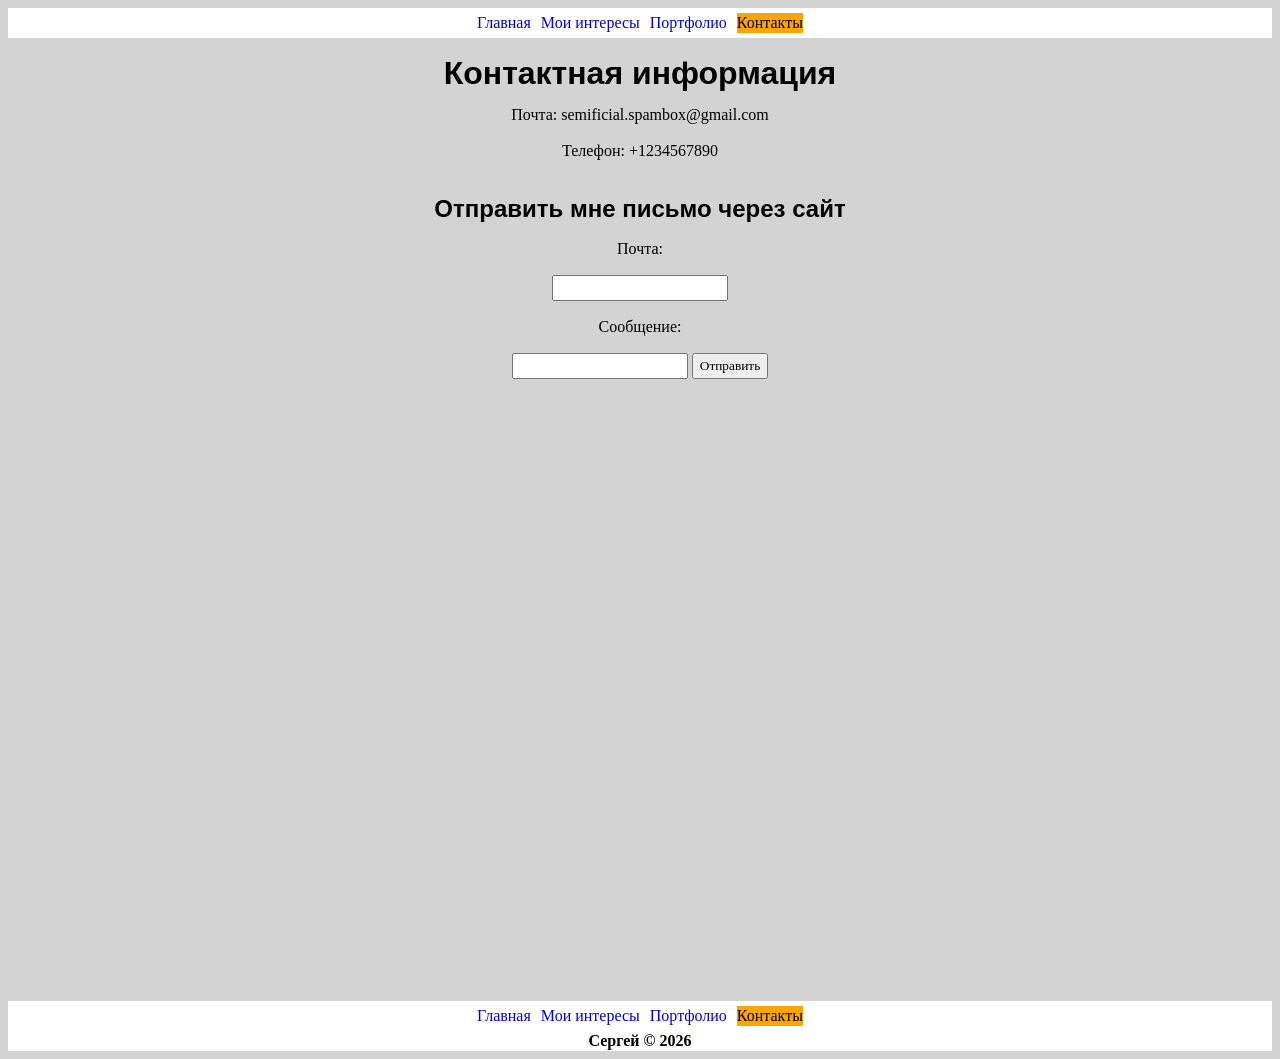
==== html-lab_proj/lab/lab1-contacts.html @ efbf99c2 "Add files via upload" ====
<!DOCTYPE html>
<html>


<head>
    <title>Обо мне: Контакты</title>
    <link rel="stylesheet" href="styles.css">
</head>

<body>
    <header class="desktop">
        <nav><a href="lab1-main.html">Главная</a><a href="lab1-interests.html">Мои интересы</a><a href="lab1-portfolio.html">Портфолио</a><a href="lab1-contacts.html" class="currentpage">Контакты</a></nav>
    </header>
		<header class="mobile">
		<label>
			<input type="checkbox" id="bmenutog"></input>
			☰
			<nav id="bmenu"><a href="lab1-main.html">Главная</a><br><a href="lab1-interests.html">Мои интересы</a><br><a href="lab1-portfolio.html">Портфолио</a><br><a href="lab1-contacts.html" class="currentpage">Контакты</a><br><b>Сергей © 2026</b></nav>
		</label>
    </header>
	<main>
		<h1>Контактная информация</h1>
		<p>Почта: semificial.spambox@gmail.com</p>
		<p>Телефон: +1234567890</p>
		<h2 id="stepdown">Отправить мне письмо через сайт</h2>
		<form action="">
			<p>Почта:</p>
			<input type="email">
			<p>Сообщение:</p>
			<input type="text">
			<button type="submit">Отправить</button>
		</form>
	</main>
    <footer class="desktop">
        <nav><a href="lab1-main.html">Главная</a><a href="lab1-interests.html">Мои интересы</a><a href="lab1-portfolio.html">Портфолио</a><a href="lab1-contacts.html" class="currentpage">Контакты</a></nav>
        <b>Сергей © 2026</b>
    </footer>
	<script src="scripts.js"></script>
</body>


</html>
---- html-lab_proj/lab/styles.css ----
* {
    font-family: 'Times New Roman', serif;
    text-align: center;
    list-style-position: inside;
	line-height: 15pt;
}
div {
    border-top:3px, solid;
}
body {
	background-color: lightgray;
}
header {
	background-color: white;
	margin-bottom: 2%;
	position: sticky;
	top: 0;
}
footer {
	background-color: white;
	margin-top: 3%;
}
.classtest {
    border:5px, double, red;
    padding:30px;
    background: goldenrod;
    margin: 10px;
	display: inline-block;
}
main {
	margin-left: 20%;
	margin-right: 20%;
	min-height: 100vh;
}
nav a {
	display: inline-block;
	margin: 5px;
	text-decoration: none;
}
nav a:visited {
	color: blue;
}
.currentpage {
	background-color: orange;
	color: black;
}
h1, h1 > a {
	font-family: 'Gill Sans', 'Gill Sans MT', Calibri, 'Trebuchet MS', sans-serif;
}
h2, h2 > a {
	font-family: 'Franklin Gothic Medium', 'Arial Narrow', Arial, sans-serif;
}
#span1 {
	text-decoration: underline;
	font-style: italic;
}
#stepdown{
	margin-top: 5%
}
div p {
	height: 1000px;
}
.mobile {
	display: none;
}
.modimg 
{
	width: 264px;
	height: 264px;
}
#cardcontainer
{
	display: grid;
	grid-template-columns: auto auto auto;
	background-color: blue;
	margin-bottom: 1px;
	border: 4px solid brown;
}
#cardcontainer figure
{
	background-color: white;
	padding: 1%;
	border: 2px solid black;
}
#cardcontainer figure figcaption
{
	background-color: orange;
	border: 1px solid black;
	margin-bottom: 1%;
}
.cardtext
{
	height: auto; /*какогото хрена div p {height: 1000px} работает и здесь поэтому оверрайдим*/
}
#counterframe
{
	background-color:white;
	border:2px solid black;
	width:10%;
	margin-left: auto;
	margin-right: auto;
	padding:5px;
}
/*стили калькулятора*/
#calculator
{
	display:grid;
	grid-template-columns: auto auto auto auto;
	grid-template-rows: 1fr 1fr 1fr 1fr 1fr 1fr;
	background-color:black;
	border: ridge yellow 5px;
	width: 35%;
	margin-left:35%;
}
#calculator input
{
	padding:10px;
}
#calcdisplay
{
	grid-column: span 4;
	justify-self: stretch;
	background-color: white;
}
#calcoutput
{
	font-size:150%;
	float:right;
	margin-right: 5%;
	margin-top: 3%;
}
.calcbutton
{
	border: solid black 1px;
	background-color: #008CBA;
	color: white;
	font-size: 100%;
}
.calcbuttona
{
	background-color: #f44336;
	color: white;
	border: solid black 1px;
	font-size: 100%;
}
#calcC 
{ 
	grid-column: span 2; 
	justify-self: stretch;
	background-color: #f44336;
	color: white;
}
#calc0
{
	grid-column: span 3;
	justify-self: stretch;
}
/* оказывается я обкакался с первым шагом так что теперь надо всё ПЕРЕДЕЛЫВАТЬ!!!!!! (надо было тэг viewport добавлять в html)
@media screen and (width <= 768px) and (width >= 550px)
{
	#cardcontainer
	{
		grid-template-columns: auto auto;
	}
	#centerintablet
	{
		grid-column: span 2;
		justify-self: center;
		width: 50%;
	}
	* 
	{
		line-height: 120%;
		font-size: 105%;
	}
	main 
	{
		margin-left: 3%;
		margin-right: 3%;
	}
	div p 
	{
		height: auto;
	}
	header
	{
		position:sticky;
		left:0;
		width:12vh;
	}
	nav a 
	{
		margin-top: 2vh;
		margin-bottom: 2vh;
	}
}

@media screen and (width <= 550px)
{
	* 
	{ 
		font-size: 130%;
		line-height: 120%;
	}
	main 
	{
		margin-left: 3%;
		margin-right: 3%;
	}
	div p 
	{
		height: auto;
	}
	.classtest img
	{
		width: 870px;
		height: 580px;
	}
	h1, h2
	{
		margin-top: 10%;
		font-size: 225%;
	}
	.desktop
	{
		display: none;
	}
	.mobile
	{
		display: block;
		position: absolute;
		padding: 35px;
	}
	.mobile2
	{
		display: block;
	}
	#bmenu
	{
		display: none;
	}
	#bmenu a
	{
		margin-top:6%;
	}
	#bmenutog
	{
		display:none;
	}
	#bmenutog:checked + #bmenu
	{
		display: block;
	}
	#cardcontainer
	{
		display: grid;
		grid-template-columns: auto;
	}
	#cardcontainer p
	{
		font-size: 100%;
	}
}*/
@media screen and (width <= 768px) and (width >= 550px)
{
	
}
@media screen and (width <= 550px)
{
	
}
/*
nav ul {
	list-style-type: none;
	margin: auto;
	padding: 0;
	overflow:hidden;
	width: 20%;
}
nav ul li {
	float: left;
	border-left: 5px, ridge;
	border-right: 5px, ridge;
	padding: 5px;
	background-color: #F54927;
}
nav ul li a.active {
	background-color: green;
	text-decoration: none;
}
*/
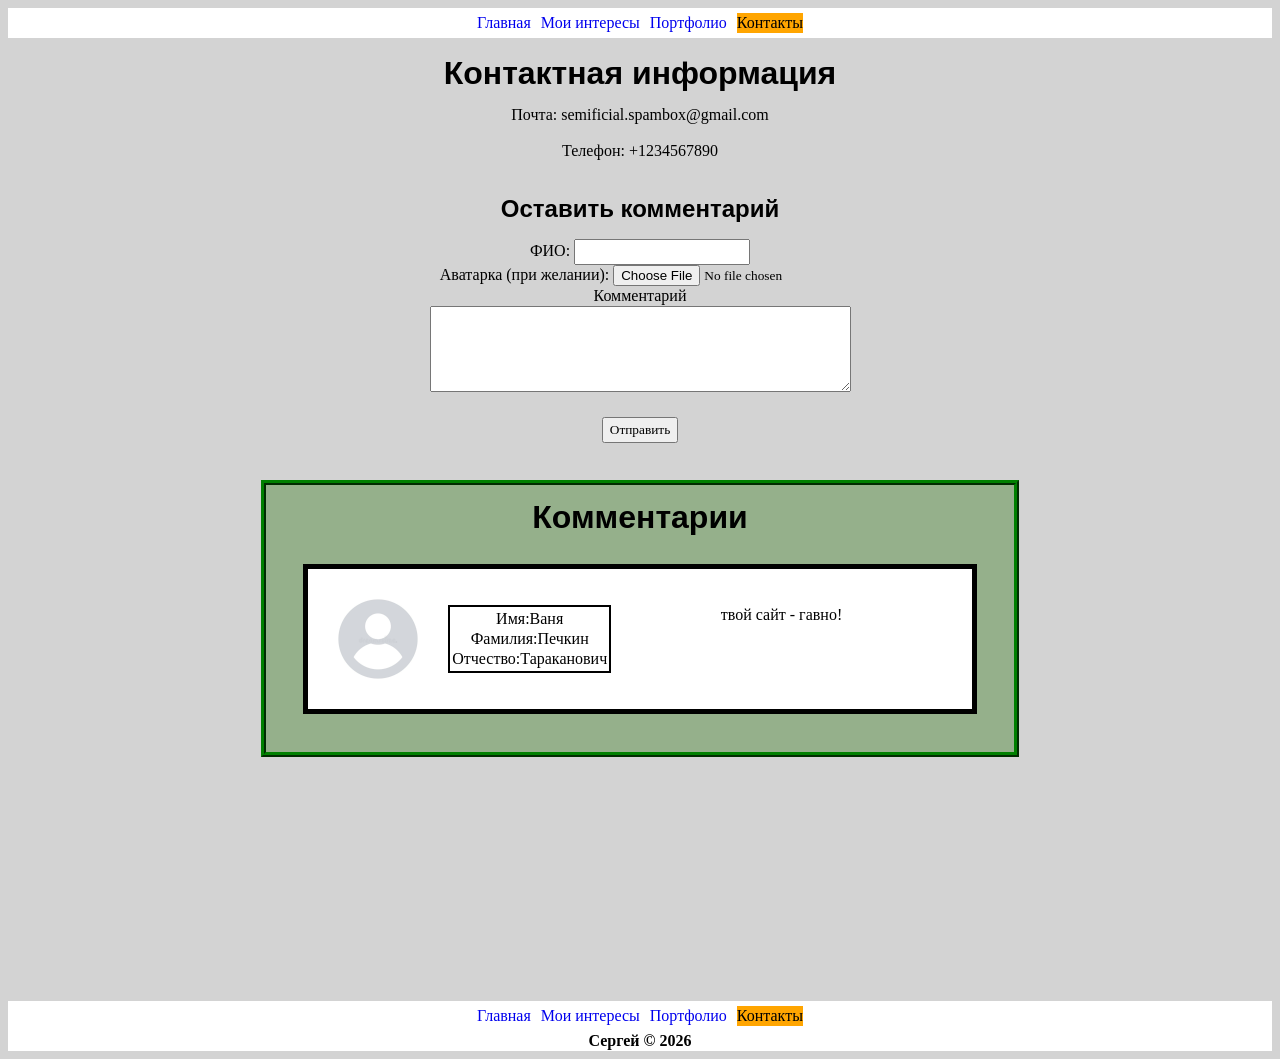
==== commit 3c0064b3: "fake comments, lab3 done FINALLY добавляет функцию создания комментов через DOM (которые конечно сбр" ====
--- a/html-lab_proj/lab/lab1-contacts.html
+++ b/html-lab_proj/lab/lab1-contacts.html
@@ -5,6 +5,8 @@
 <head>
     <title>Обо мне: Контакты</title>
     <link rel="stylesheet" href="styles.css">
+	<meta name="viewport" content="width=device-width"/>
+	<script src="commenting.js"></script>
 </head>
 
 <body>
@@ -22,20 +24,26 @@
 		<h1>Контактная информация</h1>
 		<p>Почта: semificial.spambox@gmail.com</p>
 		<p>Телефон: +1234567890</p>
-		<h2 id="stepdown">Отправить мне письмо через сайт</h2>
-		<form action="">
-			<p>Почта:</p>
-			<input type="email">
-			<p>Сообщение:</p>
-			<input type="text">
+		<h2 id="stepdown">Оставить комментарий</h2>
+		<form id="commenting" onsubmit="return submitComment(event)">
+			<label for="fio">ФИО:</label>
+			<input type="text" id="fio" name="fio" onkeydown="nothingButLetters()"><br>
+			<label for="uploadav" id="ihatemobileusers">Аватарка (при желании):</label>
+			<input type="file" id="uploadav" name="uploadav" accept="image/*"><br>
+			<label for="message">Комментарий</label><br>
+			<textarea id="message" name="message" rows="4" cols="50"></textarea><br>
+			<textarea id="messagemobile" name="messagemobile" rows="4" cols="20"></textarea><br>
 			<button type="submit">Отправить</button>
 		</form>
+		<div id="commentcontainer">
+			<h1>Комментарии</h1>
+			<div class="comment"><img class="commenticon" src="defaultav.png" width="100" height="100"></img><p class="namefield">Имя:Ваня<br/>Фамилия:Печкин<br/>Отчество:Тараканович</p><p class="commentcontent">твой сайт - гавно!</p></div>
+		</div>
 	</main>
     <footer class="desktop">
         <nav><a href="lab1-main.html">Главная</a><a href="lab1-interests.html">Мои интересы</a><a href="lab1-portfolio.html">Портфолио</a><a href="lab1-contacts.html" class="currentpage">Контакты</a></nav>
         <b>Сергей © 2026</b>
     </footer>
-	<script src="scripts.js"></script>
 </body>
 
 
--- a/html-lab_proj/lab/styles.css
+++ b/html-lab_proj/lab/styles.css
@@ -1,67 +1,83 @@
 
-* {
+* 
+{
     font-family: 'Times New Roman', serif;
     text-align: center;
     list-style-position: inside;
 	line-height: 15pt;
 }
-div {
+div 
+{
     border-top:3px, solid;
 }
-body {
+body 
+{
 	background-color: lightgray;
 }
-header {
+header 
+{
 	background-color: white;
 	margin-bottom: 2%;
 	position: sticky;
 	top: 0;
 }
-footer {
+footer 
+{
 	background-color: white;
 	margin-top: 3%;
 }
-.classtest {
+.classtest 
+{
     border:5px, double, red;
     padding:30px;
     background: goldenrod;
     margin: 10px;
 	display: inline-block;
 }
-main {
+main 
+{
 	margin-left: 20%;
 	margin-right: 20%;
 	min-height: 100vh;
 }
-nav a {
+nav a 
+{
 	display: inline-block;
 	margin: 5px;
 	text-decoration: none;
 }
-nav a:visited {
+nav a:visited 
+{
 	color: blue;
 }
-.currentpage {
+.currentpage 
+{
 	background-color: orange;
 	color: black;
 }
-h1, h1 > a {
+h1, h1 > a 
+{
 	font-family: 'Gill Sans', 'Gill Sans MT', Calibri, 'Trebuchet MS', sans-serif;
 }
-h2, h2 > a {
+h2, h2 > a 
+{
 	font-family: 'Franklin Gothic Medium', 'Arial Narrow', Arial, sans-serif;
 }
-#span1 {
+#span1 
+{
 	text-decoration: underline;
 	font-style: italic;
 }
-#stepdown{
+#stepdown
+{
 	margin-top: 5%
 }
-div p {
+div p 
+{
 	height: 1000px;
 }
-.mobile {
+.mobile 
+{
 	display: none;
 }
 .modimg 
@@ -130,6 +146,20 @@
 	margin-right: 5%;
 	margin-top: 3%;
 }
+#calcdisplayop
+{
+	grid-column: span 4;
+	justify-self: stretch;
+	background-color: white;
+	border-bottom: solid black 5px;
+}
+#calcoutputop
+{
+	float:left;
+	margin-left: 5%;
+	margin-top: 2%;
+	color: grey;
+}
 .calcbutton
 {
 	border: solid black 1px;
@@ -156,8 +186,42 @@
 	grid-column: span 3;
 	justify-self: stretch;
 }
-/* оказывается я обкакался с первым шагом так что теперь надо всё ПЕРЕДЕЛЫВАТЬ!!!!!! (надо было тэг viewport добавлять в html)
-@media screen and (width <= 768px) and (width >= 550px)
+#commentcontainer
+{
+	border:ridge green 5px;
+	background-color:#95B08B;
+	margin-top:5%;
+}
+.comment
+{
+	margin:5%;
+	border: solid black 5px;
+	background-color: white;
+	padding:20px;
+	min-height:100px;
+}
+.commenticon
+{
+	float:left;
+}
+.commentcontent
+{
+	height:auto;
+	display:inline-block;
+}
+.namefield
+{
+	height:auto;
+	float:left;
+	margin-left: 20px;
+	border: black 2px solid;
+	padding: 2px;
+}
+#messagemobile
+{
+	display:none;
+}
+@media only screen and (max-width: 768px) and (min-width: 550px)
 {
 	#cardcontainer
 	{
@@ -169,9 +233,14 @@
 		justify-self: center;
 		width: 50%;
 	}
+	.modimg
+	{
+		width:254px;
+		height:254px;
+	}
 	* 
 	{
-		line-height: 120%;
+		line-height: 110%;
 		font-size: 105%;
 	}
 	main 
@@ -185,43 +254,49 @@
 	}
 	header
 	{
-		position:sticky;
+		position:fixed;
 		left:0;
-		width:12vh;
+		width:15vh;
+		opacity: 0.8;
+	}
+	footer
+	{
+		display:none;
 	}
 	nav a 
 	{
 		margin-top: 2vh;
 		margin-bottom: 2vh;
 	}
-}
-
-@media screen and (width <= 550px)
-{
-	* 
-	{ 
-		font-size: 130%;
+	#counterframe
+	{
+		width:30vw;
+	}
+}
+@media only screen and (max-width: 550px)
+{
+	*
+	{
+		font-size: 110%;
 		line-height: 120%;
 	}
-	main 
-	{
-		margin-left: 3%;
-		margin-right: 3%;
+	main
+	{
+		margin:1%;
+	}
+	.classtest img
+	{
+		width: 210px;
+		height: 200px;
+	}
+	#counterframe
+	{
+		width:40%;
 	}
 	div p 
 	{
 		height: auto;
 	}
-	.classtest img
-	{
-		width: 870px;
-		height: 580px;
-	}
-	h1, h2
-	{
-		margin-top: 10%;
-		font-size: 225%;
-	}
 	.desktop
 	{
 		display: none;
@@ -229,8 +304,9 @@
 	.mobile
 	{
 		display: block;
-		position: absolute;
+		position: fixed;
 		padding: 35px;
+		opacity: 0.8;
 	}
 	.mobile2
 	{
@@ -251,42 +327,56 @@
 	#bmenutog:checked + #bmenu
 	{
 		display: block;
+	}
+	#bmenutog:checked + .mobile
+	{
+		opacity:1;
 	}
 	#cardcontainer
 	{
 		display: grid;
 		grid-template-columns: auto;
-	}
-	#cardcontainer p
-	{
-		font-size: 100%;
-	}
-}*/
-@media screen and (width <= 768px) and (width >= 550px)
-{
-	
-}
-@media screen and (width <= 550px)
-{
-	
-}
-/*
-nav ul {
-	list-style-type: none;
-	margin: auto;
-	padding: 0;
-	overflow:hidden;
-	width: 20%;
-}
-nav ul li {
-	float: left;
-	border-left: 5px, ridge;
-	border-right: 5px, ridge;
-	padding: 5px;
-	background-color: #F54927;
-}
-nav ul li a.active {
-	background-color: green;
-	text-decoration: none;
-}
-*/+		width:auto;
+	}
+	#cardcontainer figure
+	{
+		margin-left:5%;
+		margin-right:5%;
+	}
+	.modimg
+	{
+		width: 214px;
+		height: 264px;
+	}
+	#calculator
+	{
+		margin:auto;
+		width:70%;
+	}
+	.namefield
+	{
+		margin:auto;
+		font-size:80%;
+		float:none;
+	}
+	.commenticon
+	{
+		float:none;
+	}
+	#message
+	{
+		display:none;
+	}
+	#messagemobile
+	{
+		display:inline;
+	}
+	#uploadav
+	{
+		display:none; /*я ненавижу мобильных пользователей, они НЕ ЗАСЛУЖИВАЮТ аватарок*/
+	}
+	#ihatemobileusers
+	{
+		display:none;
+	}
+}
